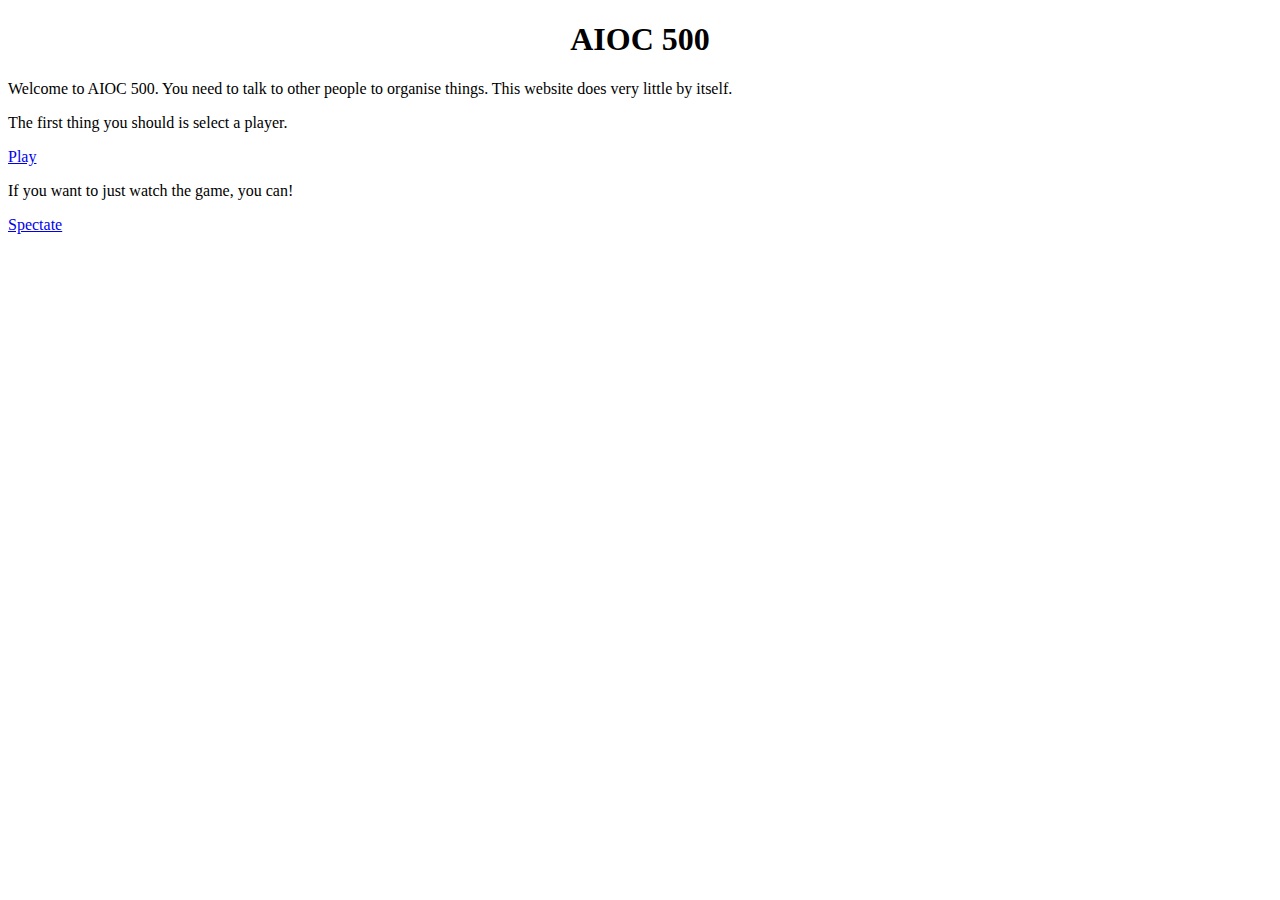
==== static/index.html @ af00fc61 "save work" ====
<!DOCTYPE html>
<html>
	<head>
		<title>AIOC 500</title>
		<link rel="stylesheet" type="text/css" href="static/style.css">
	</head>
	<body>
		<div class="wrapper">

			<center>
				<h1>AIOC 500</h1>
			</center>

			<p>Welcome to AIOC 500. You need to talk to other people to organise things. This website does very little by itself.</p>
			<p>The first thing you should is select a player.</p>
			<a href="/static/game.html">Play</a>		
			<p>If you want to just watch the game, you can!</p>
			<a href="/static/spectate.html">Spectate</a>

		</div>
	</body>
</html>
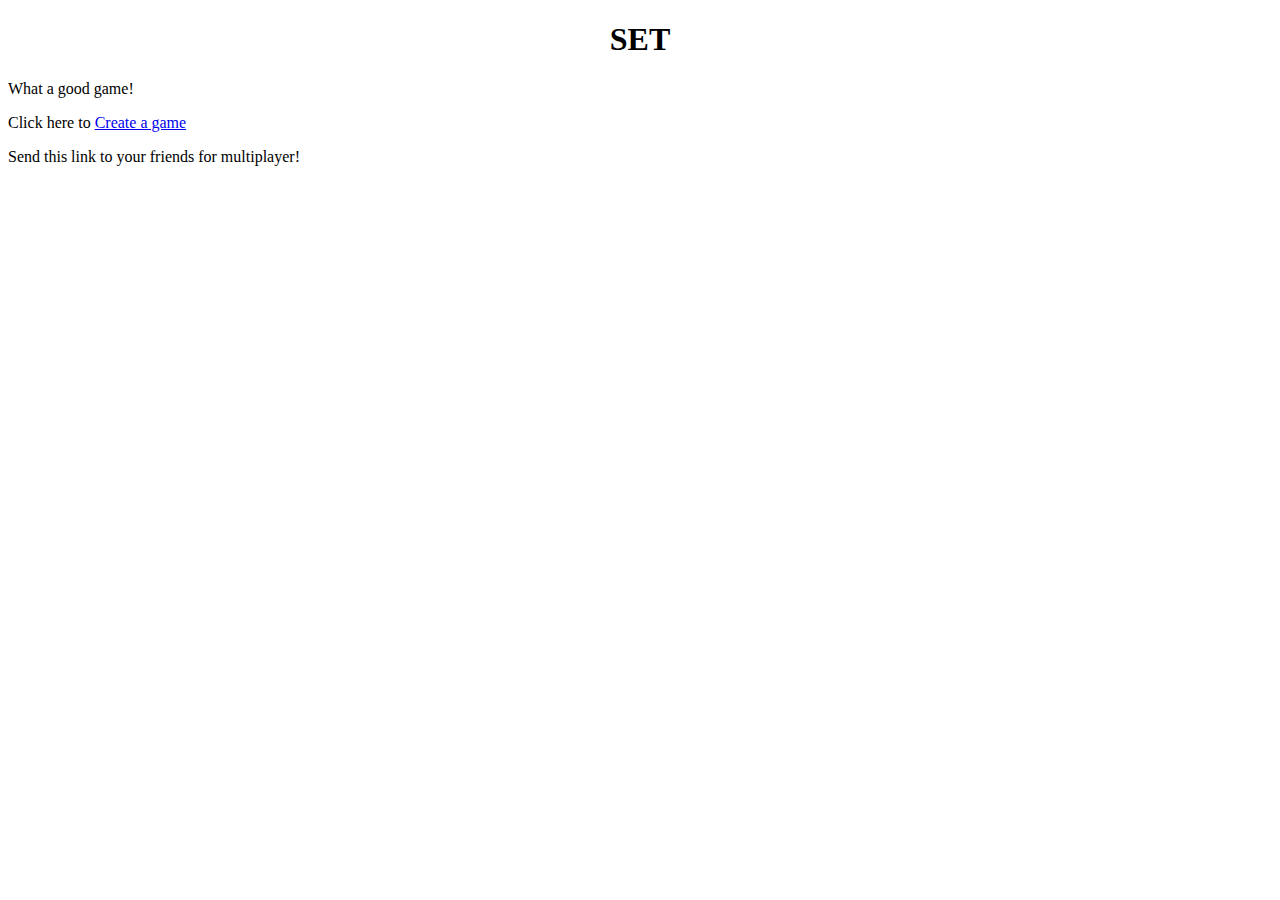
==== commit b9b7a4f6: "save" ====
--- a/static/index.html
+++ b/static/index.html
@@ -1,22 +1,18 @@
 <!DOCTYPE html>
 <html>
 	<head>
-		<title>AIOC 500</title>
+		<title>SET</title>
 		<link rel="stylesheet" type="text/css" href="static/style.css">
 	</head>
 	<body>
 		<div class="wrapper">
 
 			<center>
-				<h1>AIOC 500</h1>
+				<h1>SET</h1>
 			</center>
-
-			<p>Welcome to AIOC 500. You need to talk to other people to organise things. This website does very little by itself.</p>
-			<p>The first thing you should is select a player.</p>
-			<a href="/static/game.html">Play</a>		
-			<p>If you want to just watch the game, you can!</p>
-			<a href="/static/spectate.html">Spectate</a>
-
+			<p> What a good game! </p>
+			<p> Click here to <a href="/newgame">Create a game</a> </p>
+			<p> Send this link to your friends for multiplayer! </p>
 		</div>
 	</body>
 </html>